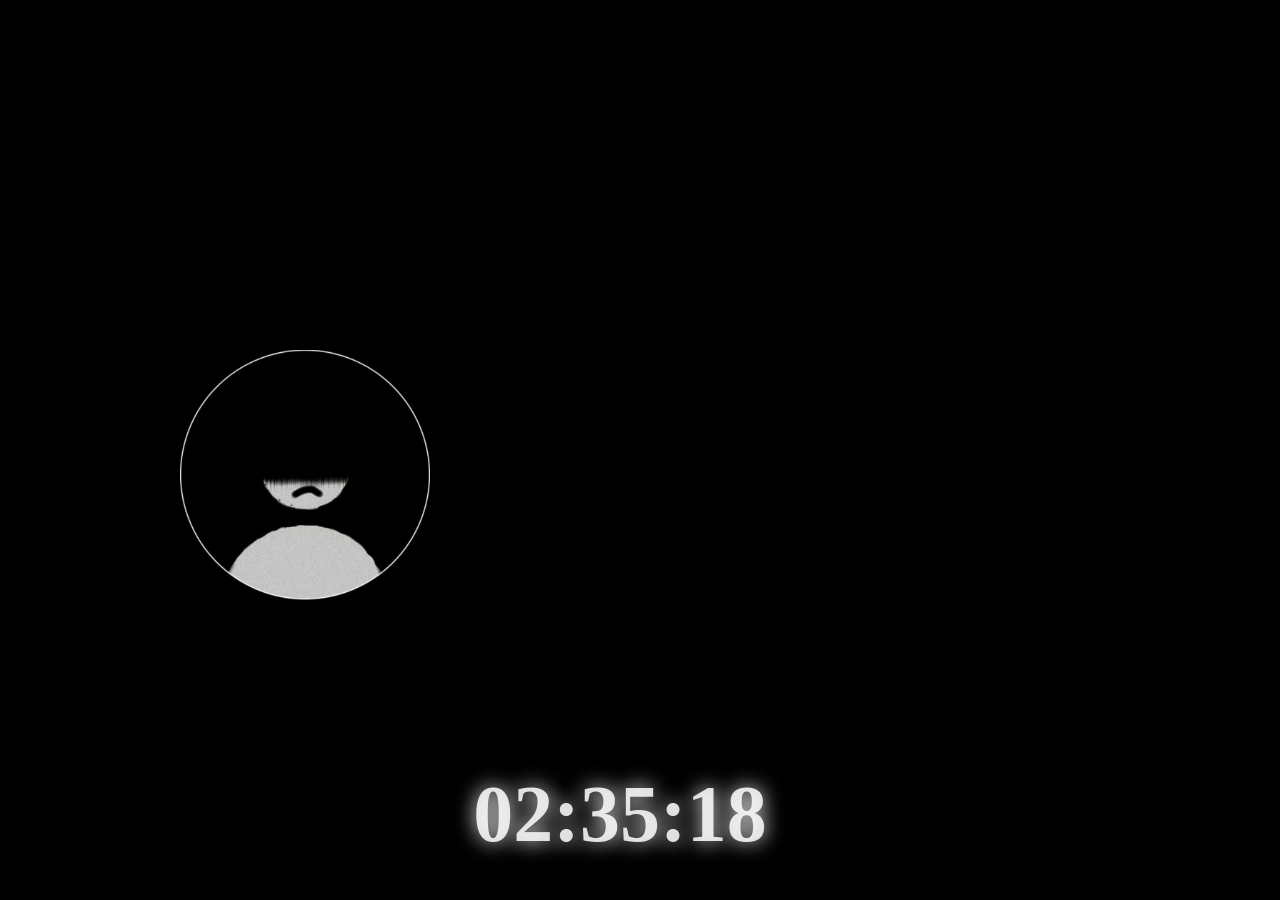
==== index1.html @ 742df333 "Create index1.html" ====
<!doctype html>
<html lang="fa" dir="rtl">
<head>
<meta charset="utf-8">
</head>
<body>
<style>
*{margin:0;
padding:0px;
box-sizing:border-box;}


body{background-repeat:no-repeat;
background-color:rgb(0, 0, 0);}

.png1 {
height: 10px;
position:absolute;
right:850px;
top:350px;
background-repeat:no-repeat;
filter: drop-shadow(5px 5px 30px rgb(0, 0, 0));
animation:png1 12s;
animation-iteration-count:infinite;}




@keyframes png1 {
50%{
transform:scale(1.1);    
}
100%{
scale:(1.2);    
}
}





 /* --- کانتینر جدید برای ساعت --- */
        .clock-container {
            position: fixed; /* ثابت در صفحه */
            bottom: 0; /* چسبیده به پایین */
            left: -20px; /* چسبیده به چپ */
            width: 100%; /* کل عرض صفحه */
            display: flex;
            justify-content: center; /* افقی در مرکز */
            padding-bottom: 20px; /* کمی فاصله از لبه پایین */
            box-sizing: border-box; /* برای اینکه padding روی عرض تاثیر نگذارد */
        }

        #clock {
            font-size: 5rem; /* کمی کوچک‌تر برای تناسب با قرار گرفتن در پایین */
            color: rgba(255, 255, 255, 0.85); 
            font-weight: bold;
            padding: 20px 40px; /* اندازه‌ی padding */
            border-radius: 15px; /* گوشه‌های گرد */
            backdrop-filter: blur(15px) saturate(180%); 
            -webkit-backdrop-filter: blur(15px) saturate(180%); 
            box-shadow: 0 8px 32px 0 rgb(0, 0, 0); 
            text-shadow: 0 0 20px rgb(255, 255, 255);
            animation-name:io;
               animation-duration:1000s;
               animation-iteration-count:infinite;
        }





@keyframes io{
0%{color:rgb(255, 255, 255);text-shadow:0 0 20px rgb(255, 255, 255);}
1%{color:rgb(214, 214, 214);text-shadow:0 0 20px rgb(214, 214, 214);}
2%{color:rgb(124, 124, 124);text-shadow:0 0 20px rgb(124, 124, 124);}
3%{color:rgb(68, 68, 68);text-shadow:0 0 20px rgb(68, 68, 68);}
4%{color:rgb(252, 2, 2);text-shadow:0 0 20px rgb(252, 2, 2);}
5%{color:rgb(172, 0, 0);text-shadow:0 0 20px rgb(172, 0, 0);}
6%{color:rgb(82, 0, 0);text-shadow:0 0 20px rgb(82, 0, 0);}
7%{color:rgb(255, 136, 0);text-shadow:0 0 20px rgb(255, 136, 0);}
8%{color:rgb(182, 82, 0);text-shadow:0 0 20px rgb(182, 82, 0);}
9%{color:rgb(252, 227, 2);text-shadow:0 0 20px rgb(252, 227, 2);}
10%{color:rgb(129, 121, 0);text-shadow:0 0 20px rgb(129, 121, 0);}
11%{color:rgb(52, 252, 2);text-shadow:0 0 20px rgb(52, 252, 2);}
12%{color:rgb(5, 138, 0);text-shadow:0 0 20px rgb(5, 138, 0);}
13%{color:rgb(2, 252, 252);text-shadow:0 0 20px rgb(2, 252, 252);}
14%{color:rgb(0, 102, 105);text-shadow:0 0 20px rgb(0, 102, 105);}
15%{color:rgb(2, 110, 252);text-shadow:0 0 20px rgb(2, 110, 252);}
16%{color:rgb(56, 2, 252);text-shadow:0 0 20px rgb(56, 2, 252);}
17%{color:rgb(11, 0, 77);text-shadow:0 0 20px rgb(11, 0, 77);}
18%{color:rgb(223, 2, 252);text-shadow:0 0 20px rgb(223, 2, 252);}
19%{color:rgb(170, 0, 147);text-shadow:0 0 20px rgb(170, 0, 147);}
20%{color:rgb(133, 0, 110);text-shadow:0 0 20px rgb(133, 0, 110);}
21%{color:rgb(252, 2, 156);text-shadow:0 0 20px rgb(252, 2, 156);}
22%{color:rgb(252, 2, 64);text-shadow:0 0 20px rgb(252, 2, 64);}
23%{color:rgb(193, 2, 252);text-shadow:0 0 20px rgb(193, 2, 252);}
24%{color:rgb(255, 142, 142);text-shadow:0 0 20px rgb(255, 142, 142);}
25%{color:rgb(255, 237, 137);text-shadow:0 0 20px rgb(255, 237, 137);}
26%{color:rgb(151, 255, 182);text-shadow:0 0 20px rgb(151, 255, 182);}
27%{color:rgb(131, 251, 255);text-shadow:0 0 20px rgb(131, 251, 255);}
28%{color:rgba(102, 255, 0, 0.308);text-shadow:0 0 20px rgba(102, 255, 0, 0.308);}
29%{color:rgb(188, 169, 255);text-shadow:0 0 20px rgb(188, 169, 255);}
30%{color:rgb(255, 126, 197);text-shadow:0 0 20px rgb(255, 126, 197);}
31%{color:rgb(0, 151, 144);text-shadow:0 0 20px rgb(0, 151, 144);}
32%{color:rgb(153, 44, 89);text-shadow:0 0 20px rgb(153, 44, 89);}
33%{color:rgb(37, 107, 92);text-shadow:0 0 20px rgb(37, 107, 92);}
34%{color:rgb(24, 0, 158);text-shadow:0 0 20px rgb(24, 0, 158);}
35%{color:rgb(179, 47, 102);text-shadow:0 0 20px rgb(179, 47, 102);}
36%{color:rgb(25, 160, 149);text-shadow:0 0 20px rgb(25, 160, 149);}
37%{color:rgb(227, 252, 2);text-shadow:0 0 20px rgb(227, 252, 2);}
38%{color:rgb(31, 252, 2);text-shadow:0 0 20px rgb(31, 252, 2);}
39%{color:rgb(2, 252, 252);text-shadow:0 0 20px rgb(2, 252, 252);}
40%{color:rgb(252, 185, 2);text-shadow:0 0 20px rgb(252, 185, 2);}
41%{color:rgb(39, 187, 255);text-shadow:0 0 20px rgb(39, 187, 255);}
42%{color:rgb(120, 141, 64);text-shadow:0 0 20px rgb(120, 141, 64);}
43%{color:rgb(8, 136, 130);text-shadow:0 0 20px rgb(8, 136, 130);}
44%{color:rgb(227, 252, 2);text-shadow:0 0 20px rgb(227, 252, 2);}
45%{color:rgb(2, 160, 252);text-shadow:0 0 20px rgb(2, 160, 252);}
46%{color:rgb(252, 214, 2);text-shadow:0 0 20px rgb(252, 214, 2);}
47%{color:rgb(196, 2, 67);text-shadow:0 0 20px rgb(196, 2, 67);}
48%{color:rgb(161, 18, 25);text-shadow:0 0 20px rgb(161, 18, 25);}
49%{color:rgba(19, 168, 131, 0.384);text-shadow:0 0 20px rgba(19, 168, 131, 0.384);}
50%{color:rgb(96, 14, 121);text-shadow:0 0 20px rgb(96, 14, 121);}
51%{color:red;text-shadow:0 0 20px red}
52%{color:rgb(255, 238, 0);text-shadow:0 0 20px rgb(255, 238, 0);}
53%{color:rgb(0, 26, 255);text-shadow:0 0 20px rgb(0, 26, 255);}
54%{color:rgb(0, 255, 21);text-shadow:0 0 20px rgb(0, 255, 21);}
55%{color:rgb(255, 157, 211);text-shadow:0 0 20px rgb(255, 157, 211);}
56%{color:rgb(255, 255, 255);text-shadow:0 0 20px rgb(255, 255, 255);}
57%{color:rgb(204, 194, 57);text-shadow:0 0 20px rgb(204, 194, 57);}
58%{color:rgb(166, 196, 0);text-shadow:0 0 20px rgb(166, 196, 0);}
59%{color:rgb(53, 163, 167);text-shadow:0 0 20px rgb(53, 163, 167);} 
60%{color:rgb(2, 252, 169);text-shadow:0 0 20px rgb(2, 252, 169);}
61%{color:rgb(62, 0, 143);text-shadow:0 0 20px rgb(62, 0, 143);}
62%{color:rgb(148, 17, 153);text-shadow:0 0 20px rgb(148, 17, 153);}
63%{color:rgb(0, 99, 53);text-shadow:0 0 20px rgb(0, 99, 53);}
64%{color:rgb(161, 153, 33);text-shadow:0 0 20px rgb(161, 153, 33);}
65%{color:rgb(43, 151, 142);text-shadow:0 0 20px rgb(43, 151, 142);}
66%{color:rgb(53, 18, 151);text-shadow:0 0 20px rgb(53, 18, 151);}
67%{color:rgb(20, 202, 81);text-shadow:0 0 20px rgb(20, 202, 81);}
68%{color:rgb(2, 131, 252);text-shadow:0 0 20px rgb(2, 131, 252);}
69%{color:rgb(214, 142, 9);text-shadow:0 0 20px rgb(214, 142, 9);}
70%{color:rgb(47, 136, 6);text-shadow:0 0 20px rgb(47, 136, 6);}
71%{color:#8e38ff;text-shadow:0 0 20px #8e38ff;}
72%{color:rgb(103, 0, 134);text-shadow:0 0 20px rgb(103, 0, 134);}
73%{color:rgb(57, 196, 161);text-shadow:0 0 20px rgb(57, 196, 161);}
74%{color:rgb(252, 73, 2);text-shadow:0 0 20px rgb(252, 73, 2);}
75%{color:rgb(180, 57, 0);text-shadow:0 0 20px rgb(180, 57, 0);}
76%{color:rgb(30, 179, 179);text-shadow:0 0 20px rgb(30, 179, 179);} 
77%{color:rgb(168, 111, 146);text-shadow:0 0 20px rgb(168, 111, 146);}
78%{color:rgb(201, 47, 0);text-shadow:0 0 20px rgb(201, 47, 0);}
79%{color:rgb(255, 217, 0);text-shadow:0 0 20px rgb(255, 217, 0);}
80%{color:rgb(10, 32, 161);text-shadow:0 0 20px rgb(10, 32, 161);}
81%{color:rgb(213, 75, 255);text-shadow:0 0 20px rgb(213, 75, 255);} 
82%{color:rgb(158, 147, 44);text-shadow:0 0 20px rgb(158, 147, 44);}
83%{color:rgb(192, 58, 17);text-shadow:0 0 20px rgb(192, 58, 17);}
84%{color:rgb(25, 0, 255);text-shadow:0 0 20px rgb(25, 0, 255);}
85%{color:rgb(255, 144, 240);text-shadow:0 0 20px rgb(255, 144, 240);}
86%{color:rgb(255, 255, 255);text-shadow:0 0 20px rgb(255, 255, 255);}
87%{color:rgb(0, 196, 26);text-shadow:0 0 20px rgb(0, 196, 26);}
88%{color:rgb(144, 252, 2);text-shadow:0 0 20px rgb(144, 252, 2);}
89%{color:rgb(2, 252, 135);text-shadow:0 0 20px rgb(2, 252, 135);}
90%{color:rgb(128, 40, 168);text-shadow:0 0 20px rgb(128, 40, 168);}
91%{color:rgb(142, 194, 23);text-shadow:0 0 20px rgb(142, 194, 23);}
92%{color:rgba(252, 2, 2, 0.253);text-shadow:0 0 20px rgba(252, 2, 2, 0.253);}
93%{color:rgba(194, 2, 252, 0.411);text-shadow:0 0 20px rgba(194, 2, 252, 0.411);}
94%{color:rgba(94, 252, 2, 0.5);text-shadow:0 0 20px rgba(94, 252, 2, 0.5);}
95%{color:rgba(2, 60, 252, 0.63);text-shadow:0 0 20px rgba(2, 60, 252, 0.63);}
96%{color:rgba(252, 2, 35, 0.5);text-shadow:0 0 20px rgba(252, 2, 35, 0.5);}
97%{color:rgba(252, 185, 2, 0.404);text-shadow:0 0 20px rgba(252, 185, 2, 0.404);}
98%{color:rgba(23, 252, 2, 0.144);text-shadow:0 0 20px rgba(23, 252, 2, 0.144);}
99%{color:rgba(252, 227, 2, 0.219);text-shadow:0 0 20px rgba(252, 227, 2, 0.219);}
100%{color:rgba(252, 235, 2, 0.664);text-shadow:0 0 20px rgba(252, 235, 2, 0.664);}
}











</style>

<div class="png1">
<img src="png1.jpeg"width="250px">
</div>


  <!-- کانتینر ساعت در پایین صفحه -->
    <div class="clock-container">
        <div id="clock">00:00:00</div>
    </div>

    <script>
        function updateClock() {
            const now = new Date();
            const tehranTime = now.toLocaleTimeString("en-US", {
                timeZone: "Asia/Tehran",
                hour: '2-digit',
                minute: '2-digit',
                second: '2-digit',
                hour12: false
            });
            document.getElementById('clock').innerText = tehranTime;
        }
        setInterval(updateClock, 1000);
        updateClock();
    </script>
</body>
</html>
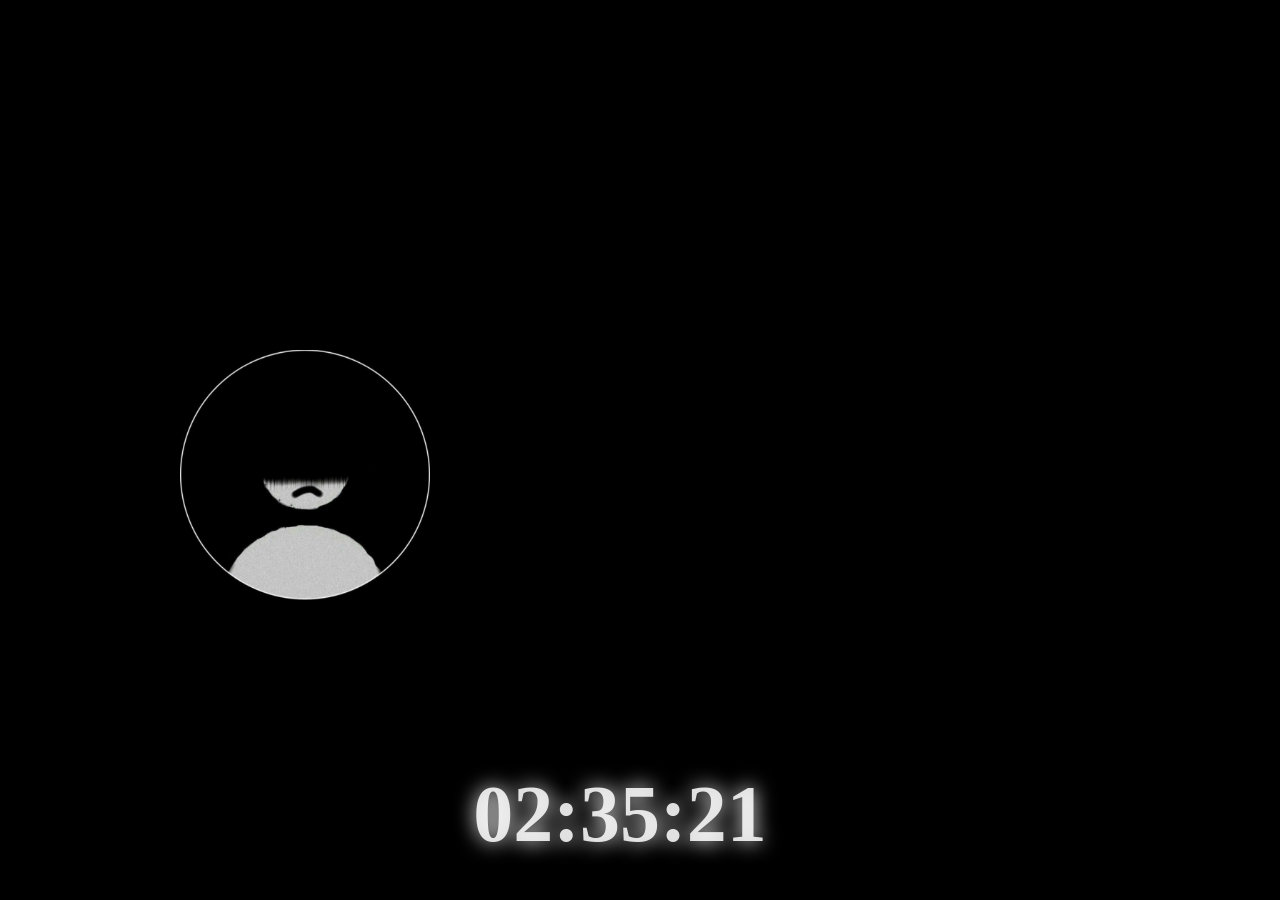
==== commit af21aa9a: "Update index1.html" ====
--- a/index1.html
+++ b/index1.html
@@ -1,6 +1,7 @@
 <!doctype html>
 <html lang="fa" dir="rtl">
 <head>
+<title>سایت موزیک آهنگ های من ❤️</title>
 <meta charset="utf-8">
 </head>
 <body>
